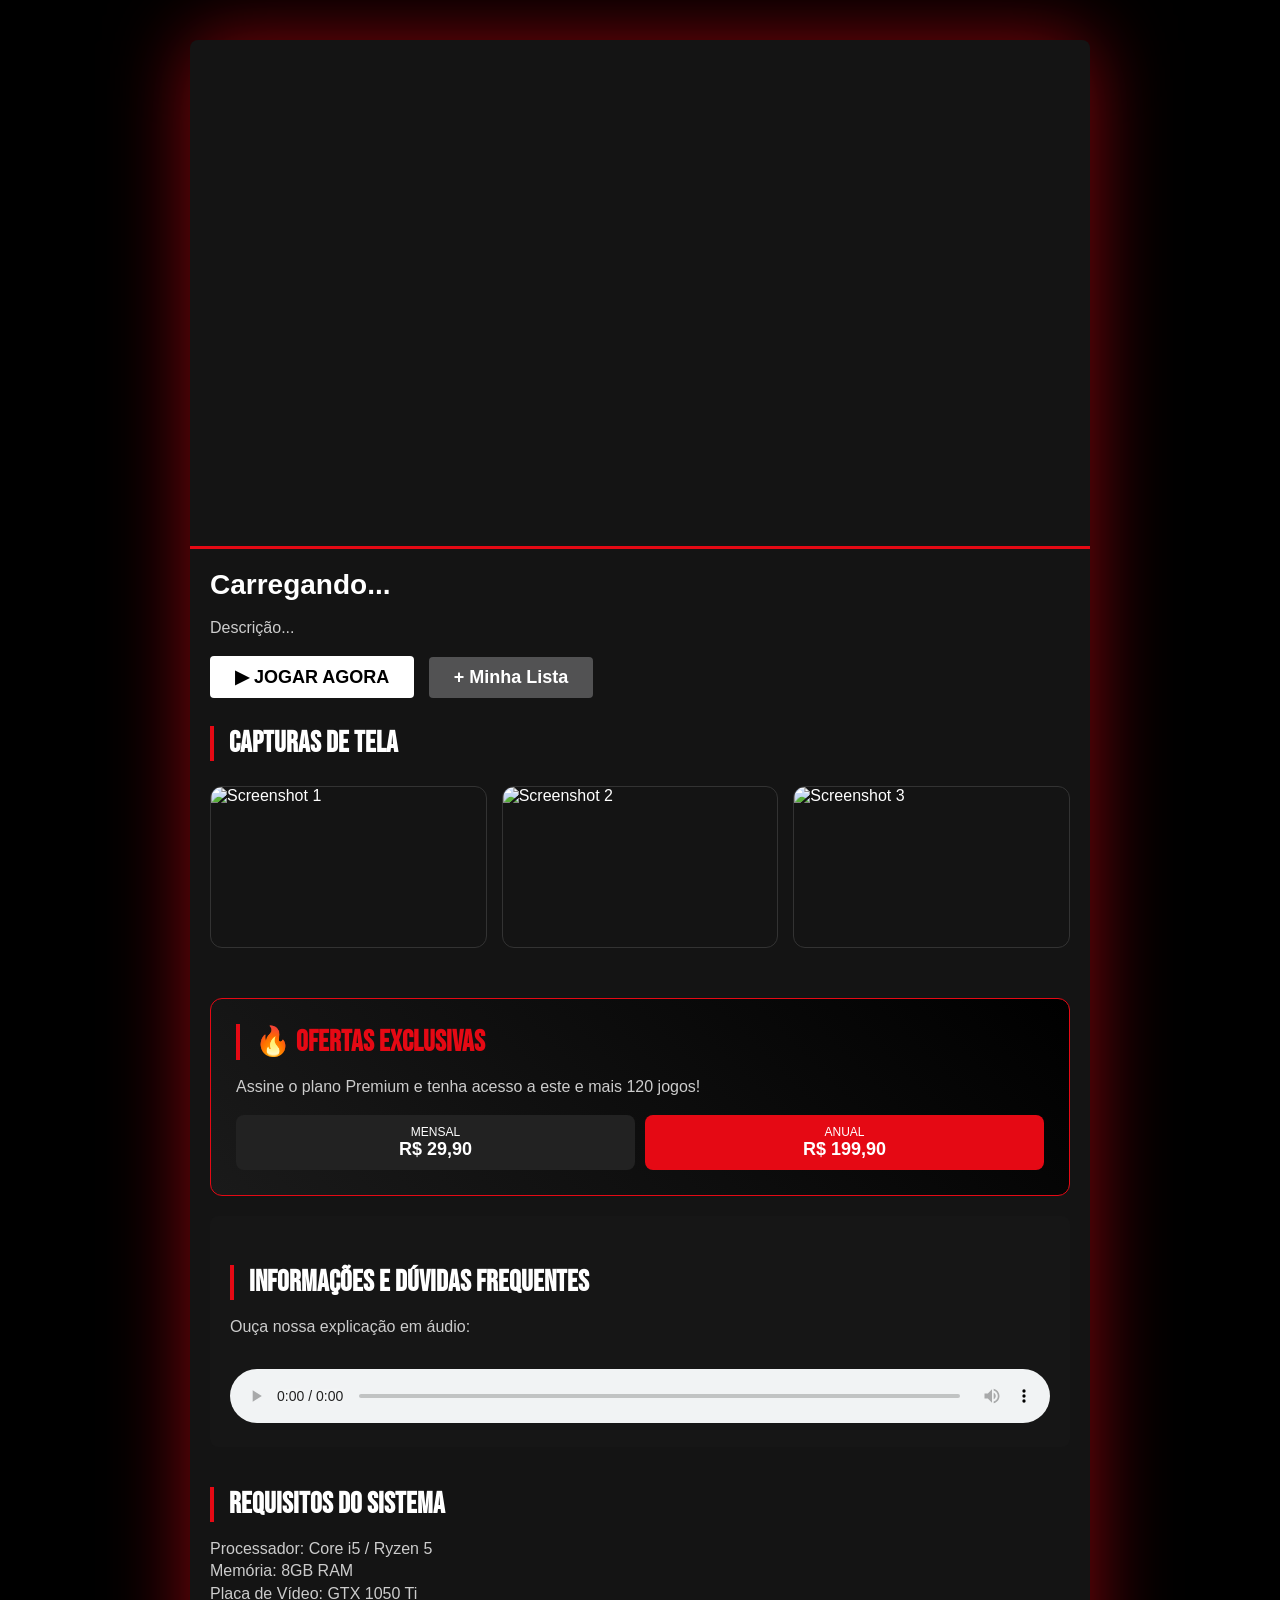
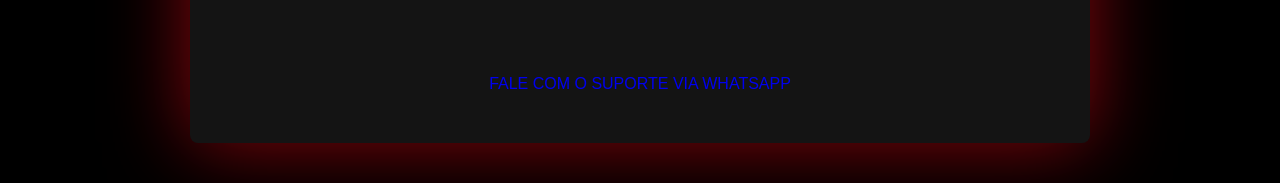
==== jogo.html @ f3fb30e5 "Add files via upload" ====
<!DOCTYPE html>
<html lang="pt-BR">
<head>
    <meta charset="UTF-8">
    <meta name="viewport" content="width=device-width, initial-scale=1.0">
    <title id="page-title">Gameflix</title>
    <link href="https://fonts.googleapis.com/css2?family=Bebas+Neue&display=swap" rel="stylesheet">
    <link rel="stylesheet" href="style.css">
    <style>
        body { background-color: #000; margin: 0; padding: 0; display: flex; justify-content: center; min-height: 100vh; }
        #gamePageModal { display: flex !important; position: relative; width: 100%; justify-content: center; padding: 40px 0; }
        .modal-content { margin-top: 0; box-shadow: 0 0 80px rgba(229, 9, 20, 0.6); width: 90%; max-width: 900px; }
        .modal-close { display: none; } /* Remove o X de fechar */
        
        /* Ajuste para o carrossel aparecer corretamente */
        .screenshot-container {
            display: flex; gap: 15px; overflow-x: auto; padding: 10px 0;
            scrollbar-width: thin;
        }
        .screenshot-container img {
            width: 280px; height: 160px; border-radius: 12px; object-fit: cover;
            border: 1px solid #333;
        }
    </style>
</head>
<body>

    <div id="gamePageModal">
        <div class="modal-content">
            <div class="modal-hero">
                <iframe id="gameVideo" frameborder="0" allow="autoplay; encrypted-media" allowfullscreen></iframe>
            </div>

            <div class="modal-info">
                <h2 id="modalTitle">Carregando...</h2>
                <p id="modalDesc">Descrição...</p>
                
                <div class="modal-actions">
                    <button class="btn-play">▶ JOGAR AGORA</button>
                    <button class="btn-info">+ Minha Lista</button>
                </div>

                <div class="modal-section">
                    <h3>Capturas de Tela</h3>
                    <div class="screenshot-container">
                        <img src="https://via.placeholder.com/280x160?text=Imagem+1" alt="Screenshot 1">
                        <img src="https://via.placeholder.com/280x160?text=Imagem+2" alt="Screenshot 2">
                        <img src="https://via.placeholder.com/280x160?text=Imagem+3" alt="Screenshot 3">
                    </div>
                </div>

                <div class="modal-section" style="background: linear-gradient(45deg, #1a1a1a, #000); padding: 25px; border-radius: 12px; border: 1px solid #e50914; margin: 20px 0;">
                    <h3 style="color: #e50914; margin-top: 0;">🔥 OFERTAS EXCLUSIVAS</h3>
                    <p>Assine o plano Premium e tenha acesso a este e mais 120 jogos!</p>
                    <div style="display: flex; gap: 10px; margin-top: 15px;">
                        <div style="background: #222; padding: 10px; border-radius: 8px; flex: 1; text-align: center;">
                            <span style="display: block; font-size: 12px;">MENSAL</span>
                            <strong style="color: #fff; font-size: 18px;">R$ 29,90</strong>
                        </div>
                        <div style="background: #e50914; padding: 10px; border-radius: 8px; flex: 1; text-align: center;">
                            <span style="display: block; font-size: 12px;">ANUAL</span>
                            <strong style="color: #fff; font-size: 18px;">R$ 199,90</strong>
                        </div>
                    </div>
                </div>

                <div class="modal-section" style="background: #161616; padding: 20px; border-radius: 8px;">
                    <h3>Informações e Dúvidas Frequentes</h3>
                    <p>Ouça nossa explicação em áudio:</p>
                    <audio controls style="width: 100%; margin-top: 15px;">
                        <source src="seu-audio.mp3" type="audio/mpeg">
                    </audio>
                </div>

                <div class="modal-section">
                    <h3>Requisitos do Sistema</h3>
                    <p id="system-reqs">Processador: Core i5 / Ryzen 5<br>Memória: 8GB RAM<br>Placa de Vídeo: GTX 1050 Ti</p>
                </div>

                <div style="padding: 30px 0; text-align: center;">
                    <a href="https://wa.me/5553981045078" class="btn-wpp-glow" style="text-decoration: none;">
                        FALE COM O SUPORTE VIA WHATSAPP
                    </a>
                </div>
            </div>
        </div>
    </div>

    <script>
        const params = new URLSearchParams(window.location.search);
        const title = params.get('title');
        const video = params.get('video');
        const desc = params.get('desc');

        if (title) {
            document.getElementById('modalTitle').innerText = title;
            document.title = title + " - Gameflix";
        }
        if (desc) document.getElementById('modalDesc').innerText = desc;
        if (video) {
            document.getElementById('gameVideo').src = `https://www.youtube.com/embed/${video}?autoplay=1&rel=0`;
        }
    </script>
</body>
</html>
---- style.css ----
:root {
  --netflix-red: #e50914;
  --bg-dark: #000000; /* Antes era #141414 (cinza escuro) */
  --text-gray: #a3a3a3;
}

body {
  margin: 0;
  font-family: 'Helvetica Neue', Helvetica, Arial, sans-serif;
  background-color: #000000;
  color: #fff;
  
  overflow-x: hidden;
}

/* --- HEADER --- */
.pinning-header {
  position: fixed;
  top: 0;
  width: 100%;
  z-index: 1000;
  background: linear-gradient(to bottom, rgba(0,0,0,0.7) 10%, transparent);
  transition: background 0.3s;
}

.main-header {
  display: flex;
  align-items: center;
  padding: 15px 4%;
  gap: 20px;
}

.logo {
  color: var(--netflix-red);
  font-size: 28px;
  font-weight: bold;
  text-decoration: none;
  letter-spacing: -1px;
}

.nav-links {
  display: flex;
  list-style: none;
  gap: 18px;
  padding: 0;
  font-size: 14px;
}

.nav-links a {
  color: #e5e5e5;
  text-decoration: none;
  transition: color 0.3s;
}

.nav-links a:hover { color: var(--text-gray); }

.header-actions {
  margin-left: auto;
  display: flex;
  align-items: center;
  gap: 15px;
}

.header-actions button {
  background: transparent;
  border: none;
  color: #fff;
  cursor: pointer;
  font-size: 16px;
}

.header-actions img.profile {
  width: 32px;
  height: 32px;
  border-radius: 4px;
  cursor: pointer;
}

.banner {
  height: 100vh;
  display: flex;
  align-items: flex-end; /* Alinha o conteúdo no fundo */
  padding: 0 4% 120px 4%; /* O 120px garante que o texto não fique 'colado' no chão */
  position: relative;
  overflow: hidden;
  margin-bottom: 0px !important;
}
.banner-video {
  position: absolute;
  inset: 0;
  width: 100%;
  height: 100%;
  object-fit: cover;
  z-index: -1;
}

.banner::after {
  content: '';
  position: absolute;
  bottom: 0; 
  left: 0; 
  width: 100%; 
  height: 60px; /* Diminuído para apenas 60px para ser um corte seco e elegante */
  background: linear-gradient(to top, #000000, transparent);
  z-index: 1;
}
.banner::before {
  content: "";
  position: absolute;
  inset: 0;
  background: linear-gradient(to right, rgba(0,0,0,0.85), rgba(0,0,0,0.2));
  z-index: 1;
}

.banner-content {
  max-width: 600px;
  position: relative;
  z-index: 2;
  margin-bottom: 20px; /* Ajuste fino para a altura dos botões */
}

.banner-content h1 {
  font-size: 3rem;
  margin-bottom: 10px;
  text-shadow: 2px 2px 6px rgba(0,0,0,0.7);
}

.banner-content p {
  font-size: 16px;
  margin-bottom: 20px;
  text-shadow: 1px 1px 4px rgba(0,0,0,0.7);
}

.btn-play {
  background-color: #fff;
  color: #000;
  border: none;
  padding: 10px 25px;
  font-size: 18px;
  font-weight: bold;
  border-radius: 4px;
  cursor: pointer;
  margin-right: 10px;
}

.btn-info {
  background: rgba(109, 109, 110, 0.7);
  color: #fff;
  border: none;
  padding: 10px 25px;
  font-size: 18px;
  font-weight: bold;
  border-radius: 4px;
  cursor: pointer;
}

.row h2 {
  font-size: 1.4vw;
  color: #e5e5e5;
  margin-bottom: 2px;
}

.top-10-container {
  position: relative;
}

.top-10-scroll {
  display: flex;
  gap: 45px;
  overflow-x: auto;
  padding: 20px 0;
  scrollbar-width: none;
  scroll-behavior: smooth;
}

.top-10-scroll::-webkit-scrollbar { display: none; }

.card-container {
  position: relative;
  min-width: 300px;
  height: 260px;
  display: flex;
  align-items: flex-end;
  cursor: pointer;
  transition: transform 0.3s;
}

.card-container:hover {
  transform: scale(1.05);
}

.rank-number {
  position: absolute;
  left: -10px;
  bottom: -25px;
  font-size: 260px;
  font-weight: 900;
  line-height: 1;
  color: #000;
  -webkit-text-stroke: 6px #6a6a6a;
  z-index: 1;
  pointer-events: none;
}

.poster-img {
  width: 180px;
  height: 260px;
  object-fit: cover;
  z-index: 2;
  margin-left: 110px;
  border-radius: 4px;
  box-shadow: 0 0 15px rgba(0,0,0,0.5);
}

.badge-new {
  position: absolute;
  bottom: 8px;
  right: 12px;
  background-color: var(--netflix-red);
  color: white;
  font-size: 11px;
  font-weight: bold;
  padding: 2px 6px;
  border-radius: 2px;
  z-index: 3;
  text-transform: uppercase;
}

/* Setas de navegação */
.arrow-left, .arrow-right {
  position: absolute;
  top: 50%;
  transform: translateY(-50%);
  background: rgba(20,20,20,0.7);
  border: none;
  color: #fff;
  font-size: 2rem;
  cursor: pointer;
  z-index: 10;
  border-radius: 50%;
  width: 40px;
  height: 60px;
}

.arrow-left { left: 5px; }
.arrow-right { right: 5px; }

/* ROW normal jogos */
.games-scroll {
  display: flex;
  flex-wrap: wrap;
  gap: 14px;
}

.games-scroll::-webkit-scrollbar{
  display:none;
}

.game-card {
  width: calc((100% / 9) - 14px);
  height: 307px;
  object-fit: cover;
  border-radius: 4px;
  cursor: pointer;
  transition: transform .3s;
}

.game-card:hover{
  transform:scale(1.08);
}

/* BOTÃO COMPRAR AGORA - Estilo Futurista Neon */
.netflix-btn {
  display: inline-block;
  padding: 22px 55px;
  font-size: 26px;
  font-weight: bold;
  text-transform: uppercase;
  color: #fff;
  background: linear-gradient(90deg, #e50914, #ff3b3b);
  border: none;
  border-radius: 8px;
  cursor: pointer;
  position: relative;
  overflow: hidden;
  z-index: 1;
  transition: 0.3s;
  box-shadow: 0 0 10px #e50914, 0 0 20px #ff3b3b, 0 0 30px #ff3b3b;
  animation: float 2.5s ease-in-out infinite;
}

/* Glow animado */
.netflix-btn::before {
  content: "";
  position: absolute;
  top: -50%;
  left: -50%;
  width: 200%;
  height: 200%;
  background: linear-gradient(45deg, #ff0000, #ff3b3b, #ff0000, #ff3b3b);
  animation: glow 2.5s linear infinite;
  filter: blur(15px);
  z-index: -1;
}

@keyframes glow {
  0% { transform: rotate(0deg); }
  100% { transform: rotate(360deg); }
}

.netflix-btn:hover {
  transform: scale(1.1);
  box-shadow: 0 0 20px #ff0000, 0 0 30px #ff3b3b, 0 0 40px #ff3b3b;
}

.floating-btn-container {
  text-align: center;
  margin: 40px 0;
  position: relative;
  z-index: 10;
}

@keyframes float {
  0%, 100% { transform: translateY(0) scale(1); }
  50% { transform: translateY(-6px) scale(1.05); }
}

/* FAIXAS DE DESTAQUE */
.faixa-destaque{
  font-family:'Bebas Neue', sans-serif;
  color:#fff;
  text-align:center;
  padding:24px 40px;
  font-size:36px;
}

.top10-banner {
  display: flex;
  justify-content: center;
  margin-top: -0px; 
  margin-bottom: 110px;
}

.top10-banner img {
  max-width: 90%;
  height: auto;
  border-radius: 8px;
  display: block;

  /* Máscara horizontal: começa transparente na esquerda e fica sólida rapidamente */
  -webkit-mask-image: linear-gradient(
    to right, 
    transparent 0%, 
    black 15%, 
    black 100%
  );
  mask-image: linear-gradient(
    to right, 
    transparent 0%, 
    black 15%, 
    black 100%
  );
}

/* ===== MODAL NETFLIX STYLE ===== */
.netflix-modal {
  position: fixed;
  inset: 0;
  background: rgba(0,0,0,0.85);
  display: none;
  align-items: center;
  justify-content: center;
  z-index: 9999;
}

.netflix-modal.active {
  display: flex;
}

.modal-content {
  width: 90%;
  max-width: 900px;
  background: #141414;
  border-radius: 8px;
  overflow: hidden;
  box-shadow: 0 0 40px rgba(0,0,0,0.8);
  animation: modalFade .3s ease;
}

@keyframes modalFade {
  from { transform: scale(.95); opacity: 0; }
  to { transform: scale(1); opacity: 1; }
}

.modal-video {
  width: 100%;
  height: 480px;
  object-fit: cover;
  background: #000;
}

.modal-info {
  padding: 20px;
}

.modal-info h2 {
  margin: 0 0 10px;
  font-size: 28px;
}

.modal-info p {
  color: #ccc;
  font-size: 16px;
  line-height: 1.4;
}

.modal-close {
  position: absolute;
  top: 15px;
  right: 20px;
  font-size: 30px;
  color: #fff;
  cursor: pointer;
  z-index: 10;
}

/* Definição da Animação */
@keyframes subirSuave {
  from {
    opacity: 0;
    transform: translateY(30px); /* Começa 30px abaixo */
  }
  to {
    opacity: 1;
    transform: translateY(0); /* Termina na posição original */
  }
}

/* Aplicando a animação ao conteúdo do banner */
.banner-content {
  max-width: 600px;
  position: relative;
  z-index: 2;
  margin-bottom: 20px;
  
  /* Configurações da animação */
  animation: subirSuave 1s ease-out forwards;
  opacity: 0; /* Começa invisível até a animação iniciar */
}

/* Opcional: Pequeno atraso para os botões aparecerem depois do título */
.banner-content h1 {
  animation: subirSuave 0.8s ease-out 0.2s forwards;
  opacity: 0;
}

.banner-content p {
  animation: subirSuave 0.8s ease-out 0.4s forwards;
  opacity: 0;
}

.banner-content a, .btn-info {
  display: inline-block; /* Garante que a animação funcione bem nos botões */
  animation: subirSuave 0.8s ease-out 0.6s forwards;
  opacity: 0;
}

/* ===== ESTILOS DA TELA DE SPLASH GAMEFLIX ===== */
#splash-screen {
  position: fixed;
  inset: 0;
  background-color: #000; /* Fundo preto absoluto */
  display: flex;
  align-items: center;
  justify-content: center;
  z-index: 10000; /* Fica acima de tudo (header, banner, etc.) */
  overflow: hidden;
  transition: opacity 0.5s ease, visibility 0.5s;
}

/* Container do conteúdo para centralizar */
.splash-content {
  position: relative;
  display: flex;
  align-items: center;
  justify-content: center;
}

/* --- O Texto Principal (GAMEFLIX) --- */
.splash-text {
  font-family: 'Helvetica Neue', Helvetica, Arial, sans-serif;
  color: #e50914; /* Vermelho Netflix */
  font-size: 5rem; /* Tamanho grande inicial */
  font-weight: 900;
  letter-spacing: 2px;
  text-transform: uppercase;
  margin: 0;
  position: relative;
  z-index: 2;
  
  /* Aplica a animação de Zoom, Desfoque e Cores */
  animation: gameflix-intro 3.5s ease-out forwards;
}

/* --- Camadas de Cores Extras (Aberração Cromática) --- */
.splash-shadow-r, .splash-shadow-b {
  position: absolute;
  inset: 0;
  font-family: inherit;
  font-size: inherit;
  font-weight: inherit;
  letter-spacing: inherit;
  text-transform: inherit;
  opacity: 0;
  z-index: 1;
}

/* Camada Vermelha Atômica (Direita) */
.splash-shadow-r {
  color: #ff0000;
  animation: shadow-r 3.5s ease-out forwards;
}

/* Camada Azul/Ciano (Esquerda) */
.splash-shadow-b {
  color: #00ffff;
  animation: shadow-b 3.5s ease-out forwards;
}

/* === DEFINIÇÃO DAS ANIMAÇÕES (KEYFRAMES) === */

/* 1. Animação Principal: Zoom e Desfoque do Texto */
@keyframes gameflix-intro {
  0% {
    transform: scale(0.6); /* Começa menor */
    filter: blur(5px); /* Bem desfocado */
    opacity: 0;
  }
  15% {
    transform: scale(1.1); /* Zoom rápido (efeito de impacto) */
    filter: blur(0px); /* Fica nítido */
    opacity: 1;
  }
  70% {
    transform: scale(1.1); /* Mantém o tamanho e nitidez */
    filter: blur(0px);
    opacity: 1;
  }
  100% {
    transform: scale(10); /* Zoom GIGANTE (passa pela tela) */
    filter: blur(30px); /* Desfoca muito no final */
    opacity: 0; /* Some */
  }
}

/* 2. Animação da Camada Vermelha (Se desfaz para a direita) */
@keyframes shadow-r {
  0%, 15% { opacity: 0; transform: translateX(0); }
  20% { opacity: 1; transform: translateX(10px) scale(1.1); filter: blur(2px); }
  100% { opacity: 0; transform: translateX(150px) scale(15); filter: blur(30px); }
}

/* 3. Animação da Camada Ciano (Se desfaz para a esquerda) */
@keyframes shadow-b {
  0%, 15% { opacity: 0; transform: translateX(0); }
  20% { opacity: 1; transform: translateX(-10px) scale(1.1); filter: blur(2px); }
  100% { opacity: 0; transform: translateX(-150px) scale(15); filter: blur(30px); }
}

/* Classe para esconder a splash screen no final */
#splash-screen.fade-out {
  opacity: 0;
  visibility: hidden;
  pointer-events: none; /* Garante que o usuário possa clicar no site */
}

.search-box {
    display: flex;
    align-items: center;
    background: rgba(0, 0, 0, 0.5);
    border: 1px solid #444;
    padding: 5px 10px;
    border-radius: 4px;
    transition: all 0.3s;
}

.search-box input {
    background: transparent;
    border: none;
    color: #fff;
    outline: none;
    width: 0; /* Começa fechada */
    transition: width 0.4s;
    font-size: 14px;
}

/* Quando passar o mouse ou focar, ela abre */
.search-box:hover input, .search-box input:focus {
    width: 200px;
    margin-right: 10px;
}

.search-box button {
    background: transparent;
    border: none;
    color: #fff;
    cursor: pointer;
    font-size: 18px;
}

/* --- RODAPÉ ESTILO NETFLIX REAL --- */
.footer {
  background-color: #000;
  color: #757575; /* Cinza clássico da Netflix */
  padding: 50px 4% 20px;
  font-size: 13px;
  margin-top: 50px;
}

.footer-container {
  max-width: 1000px;
  margin: 0 auto;
}

.footer-contact {
  margin-bottom: 30px;
}

.footer-contact a {
  color: #757575;
  text-decoration: none;
}

.footer-contact a:hover {
  text-decoration: underline;
}

.footer-links {
  display: grid;
  grid-template-columns: repeat(4, 1fr); /* 4 colunas iguais */
  gap: 10px;
  margin-bottom: 30px;
}

.footer-column {
  list-style: none;
  padding: 0;
  margin: 0;
}

.footer-column li {
  margin-bottom: 12px;
}

.footer-column a {
  color: #757575;
  text-decoration: none;
}

.footer-column a:hover {
  text-decoration: underline;
}

.footer-country {
  font-size: 11px;
}

/* --- ESTILO DA TELA DE LOGIN --- */
#login-screen {
  position: fixed;
  inset: 0;
  background: linear-gradient(rgba(0,0,0,0.6), rgba(0,0,0,0.6)), 
              url('https://assets.nflxext.com/ffe/siteui/vlv3/f841d4c7-10e1-40af-bca1-07e3f8eb14af/60a92d3f-5835-43a0-98ef-66b976c1233f/BR-pt-20220502-popsignuptwoweeks-perspective_alpha_website_large.jpg');
  background-size: cover;
  background-position: center;
  z-index: 50000; /* Garante que fica na frente de tudo */
  display: flex;
  flex-direction: column;
}

.login-header { padding: 25px 50px; }

.login-box {
  background-color: rgba(0, 0, 0, 0.75);
  padding: 60px;
  width: 100%;
  max-width: 450px;
  margin: auto;
  border-radius: 8px;
}

.login-box h1 { margin-bottom: 28px; font-size: 32px; }

.input-group { margin-bottom: 16px; }

/* --- AJUSTE DOS CAMPOS DE LOGIN --- */
.login-box .input-group input {
  width: 100%;
  padding: 16px;
  background-color: #333 !important; /* O !important garante que o branco não volte */
  border: none;
  border-radius: 4px;
  color: #ffffff; /* Letras brancas ao digitar */
  font-size: 16px;
  outline: none;
  box-sizing: border-box; /* Evita que o campo 'escape' da caixa */
}

/* Cor do texto de exemplo (Email/Senha) */
.login-box .input-group input::placeholder {
  color: #8c8c8c;
}

/* Quando o usuário clica para digitar (Foco) */
.login-box .input-group input:focus {
  background-color: #454545 !important;
  box-shadow: 0 1px 0 var(--netflix-red); /* Linha vermelha discreta embaixo ao focar */
}

/* Remove o fundo amarelo/branco que o Chrome coloca automaticamente no preenchimento automático */
.login-box .input-group input:-webkit-autofill,
.login-box .input-group input:-webkit-autofill:hover, 
.login-box .input-group input:-webkit-autofill:focus {
  -webkit-text-fill-color: white;
  -webkit-box-shadow: 0 0 0px 1000px #333 inset;
  transition: background-color 5000s ease-in-out 0s;
}

.btn-login-submit {
  width: 100%;
  padding: 16px;
  background: var(--netflix-red);
  color: white;
  border: none;
  font-weight: bold;
  font-size: 16px;
  border-radius: 4px;
  cursor: pointer;
  margin-top: 24px;
}

.login-help {
  display: flex;
  justify-content: space-between;
  color: #b3b3b3;
  font-size: 13px;
  margin-top: 10px;
}

.login-footer-info { margin-top: 40px; color: #737373; }
.login-footer-info a { color: white; text-decoration: none; }

/* Classe para esconder a tela após login */
#login-screen.hidden { display: none; }

/* Ajuste da Logo do Banner */
#banner-logo {
    width: 100%;
    max-width: 350px; /* Tamanho ideal para desktop */
    height: auto;
    margin-bottom: 10px;
    display: block;
    filter: drop-shadow(0px 4px 10px rgba(0, 0, 0, 0.8)); /* Faz a logo se destacar do vídeo */
}

html, body {
    max-width: 100%;
    overflow-x: hidden;
}

/* ============================================================
   AJUSTE MOBILE UNIFICADO - GAMEFLIX (NÃO AFETA O PC)
   ============================================================ */
@media (max-width: 768px) {

  /* 1. Ajustes de Topo e Banner */
  .pinning-header { height: 60px; }
  
  .banner { 
    height: 45vh !important; 
    margin-top: 0;
    padding-bottom: 80px !important;
  }

  .banner-content {
    text-align: center;
    max-width: 100%;
  }

  #banner-logo {
    max-width: 220px !important;
    margin: 0 auto 15px auto !important;
  }

  .banner-content h1 { font-size: 1.8rem !important; }
  .banner-content p { font-size: 14px !important; }

  .btn-play, .btn-info {
    font-size: 14px !important;
    padding: 10px 15px !important;
    width: 90%;
    margin: 5px auto !important;
    display: block !important;
  }

  /* 2. Navegação e Busca */
  .nav-links { display: none !important; } /* Esconde categorias que não cabem */
  
  .header-actions { gap: 8px; }
  .search-box input:focus, .search-box:hover input { width: 120px; }

  /* 3. Ajuste das Fileiras de Jogos (Rows) */
  .row {
    margin-top: 20px !important;
    padding: 0 15px;
  }

  .row h2 {
    font-size: 1.1rem !important;
    margin-bottom: 15px !important;
  }

  .games-scroll {
    display: flex !important;
    flex-wrap: nowrap !important; /* Permite deslizar para o lado como na Netflix */
    overflow-x: auto !important;
    gap: 10px !important;
    padding-bottom: 15px;
  }

  .game-card {
    min-width: 130px !important;
    height: 190px !important;
    flex-shrink: 0;
    width: auto !important; /* Sobrescreve o cálculo de 9 colunas do PC */
  }

  /* 4. Números e Cards do Top 10 */
  .top10-banner {
    margin-bottom: 20px !important;
    margin-top: 10px;
  }

  .card-container {
    min-width: 160px !important;
    margin-right: 25px !important;
  }

  .rank-number {
    font-size: 100px !important;
    bottom: -15px !important;
    left: -10px !important;
    -webkit-text-stroke: 2px #6a6a6a !important;
    letter-spacing: -5px;
  }

  .poster-img {
    width: 110px !important;
    height: 160px !important;
    margin-left: 55px !important;
  }

  /* 5. Splash Screen e Modal */
  .splash-text { font-size: 2.5rem !important; }
  
  .modal-content { width: 95%; }
  .modal-video { height: 250px; }

  /* 6. Rodapé e Botões */
  .footer-links { grid-template-columns: repeat(2, 1fr); }
  
  .netflix-btn {
    padding: 15px 30px;
    font-size: 18px;
  }
}

/* --- ESTILO DO POPUP GAMEFLIX --- */
.modal-wpp { 
    display: none; 
    position: fixed; 
    z-index: 9999; 
    left: 0; 
    top: 0; 
    width: 100%; 
    height: 100%; 
    background-color: rgba(0, 0, 0, 0.85); 
    backdrop-filter: blur(8px); 
    align-items: center; 
    justify-content: center; 
    font-family: 'Arial', sans-serif; 
}

/* --- ESTILO ULTRA: AÇO ESCOVADO --- */
.modal-wpp-content { 
    background: rgba(0, 0, 0, 0.6); /* Fundo semi-transparente */
    backdrop-filter: blur(15px);   /* Efeito de vidro desfocado */
    color: white; 
    padding: 50px 40px; 
    border-radius: 15px; /* Bordas arredondadas ficam melhores no estilo futurista */
    width: 90%; 
    max-width: 450px; 
    text-align: center; 
    position: relative; 
    overflow: hidden; /* Importante para a luz não escapar */
    border: 1px solid rgb(0, 0, 0); /* Borda de vidro sutil */
    
    /* Glow futurista ciano/azul */
    box-shadow: 0 0 20px rgba(255, 0, 0, 0.332), 
                0 20px 50px rgba(0, 0, 0, 0.9);
}

/* --- ANIMAÇÃO --- */
@keyframes modalSurgir { 
    from { opacity: 0; transform: translateY(-30px) scale(0.9); } 
    to { opacity: 1; transform: translateY(0) scale(1); } 
}

.modal-wpp-content h2 { 
    color: #075e54; 
    margin-bottom: 25px; 
    font-size: 26px; 
    text-transform: uppercase; 
    letter-spacing: 1px; 
    font-family: 'Bebas Neue', sans-serif; 
} 

.modal-wpp-content p { 
    font-size: 16px; 
    line-height: 1.6; 
    margin-bottom: 30px; 
    color: #efefef; 
    font-weight: 300; 
}

.btn-wpp { 
    display: inline-block;
    padding: 15px 35px;
    font-size: 15px;
    font-weight: bold;
    text-transform: uppercase;
    color: #fff;
    background: linear-gradient(90deg, #075e54, #075e54);
    border: none;
    border-radius: 8px;
    cursor: pointer;
    position: relative;
    overflow: hidden;
    text-decoration: none;
    z-index: 1;
    transition: 0.3s;
    /* O mesmo brilho (glow) dos botões do site */
    box-shadow: 0 0 10px #075e54, 0 0 20px #075e54;
    /* A mesma animação de flutuar/pulsar */
    animation: float 2.5s ease-in-out infinite;
}

.btn-wpp:hover { 
    transform: scale(1.1);
    box-shadow: 0 0 20px #075e54, 0 0 40px #075e54;
}

/* Deixando o ícone do Zap branco para combinar com o estilo Premium */
.btn-wpp img { 
    width: 22px;
    vertical-align: middle;
    margin-right: 10px;
    filter: brightness(0) invert(1);
}

.close-wpp { 
    position: absolute; 
    top: 15px; 
    right: 20px; 
    font-size: 28px; 
    color: #666; 
    cursor: pointer; 
    transition: 0.2s; 
    line-height: 1; 
}

.close-wpp:hover { 
    color: #fff; 
    transform: rotate(90deg);
}

/* Efeito de Brilho Ambilight para o Modal */
.modal-content {
  position: relative;
  /* Cria uma sombra colorida suave que simula a luz saindo da tela */
  box-shadow: 0 0 50px rgba(229, 9, 20, 0.4); 
  transition: box-shadow 0.5s ease;
}

/* Escurecimento extra do fundo no modo cinema */
.netflix-modal.active {
  background: rgba(0, 0, 0, 0.95); /* Quase 100% preto */
  backdrop-filter: blur(10px); /* Desfoca o fundo do site */
}

/* Ajuste no vídeo para o brilho não vazar de forma estranha */
.modal-video {
  display: block;
  border-bottom: 2px solid #222;
}
/* Efeito Master de Desfoque no Fundo de Login */
body.modal-open #login-screen {
  filter: blur(10px) brightness(0.3);
  transition: all 0.4s ease;
  pointer-events: none;
}

/* Brilho especial para o QR Code no centro */
.modal-wpp-content {
  border: 1px solid rgba(37, 211, 102, 0.5);
  box-shadow: 0 0 50px rgba(37, 211, 102, 0.2);
}

.modal-wpp-content h2 {
  color:   color: ##075e54 !important; /* Título em verde WhatsApp */
 !important; /* Título em verde WhatsApp */
}
/* Limpa as manchas da animação da Splash Screen da frente do Modal */
#wppModal {
  z-index: 99999; /* Garante que o QR Code fique acima de qualquer animação */
}

/* Remove qualquer efeito de aberração cromática (manchas coloridas) de dentro do modal */
.modal-wpp-content * {
  animation: none !important;
  filter: none !important;
}

/* --- BALÃO DE INFORMAÇÕES (TOOLTIP) --- */
.game-card, .card-container {
  position: relative;
}

/* Criando o balão */
.game-card:hover::after, .card-container:hover::after {
  content: "OFERTA DE LANÇAMENTO • 70% OFF";
  position: absolute;
  bottom: 15px;
  left: 50%;
  transform: translateX(-50%);
  background: rgba(0, 0, 0, 0.9);
  color: #fff;
  padding: 8px 12px;
  font-size: 12px;
  font-weight: bold;
  border-radius: 4px;
  white-space: nowrap;
  z-index: 100;
  border: 1px solid var(--netflix-red);
  box-shadow: 0 4px 15px rgba(0,0,0,0.5);
  pointer-events: none; /* Garante que o balão não atrapalhe o clique */
  animation: fadeInTooltip 0.3s ease;
}
/* Estilo para alinhar os containers e permitir o scroll lateral */
.games-scroll {
    display: flex;
    gap: 15px;            /* Espaço entre os cards */
    padding: 20px;
    overflow-x: auto;     /* Ativa o scroll horizontal */
    scroll-behavior: smooth;
    -webkit-overflow-scrolling: touch; /* Scroll suave no celular */
}

/* Esconde a barra de scroll para ficar mais limpo (opcional) */
.games-scroll::-webkit-scrollbar {
    display: none;
}

/* Estilo da imagem do card para não distorcer */
.game-card {
    width: 200px;         /* Largura fixa do card */
    height: 300px;        /* Altura fixa do card */
    object-fit: cover;    /* Faz a imagem preencher o espaço sem esticar */
    border-radius: 8px;   /* Cantos arredondados */
    cursor: pointer;
    transition: transform 0.3s ease;
}

/* Efeito ao passar o mouse */
.game-container:hover {
    transform: scale(1.05); /* Aumenta levemente o card */
    z-index: 10;
}

/* --- EMBELEZAMENTO DA PÁGINA DE JOGO --- */

/* Trava o fundo */
body.modal-open { overflow: hidden; }

.game-modal-overlay {
    position: fixed;
    top: 0; left: 0;
    width: 100%; height: 100%;
    background: rgba(0, 0, 0, 0.8);
    display: none;
    z-index: 10000;
    justify-content: center;
    align-items: flex-start;
    overflow-y: auto;
    backdrop-filter: blur(15px);
    padding: 40px 10px;
}

.game-modal-container {
    background: linear-gradient(145deg, #141414, #000000);
    width: 95%;
    max-width: 850px;
    border-radius: 20px; /* Bordas mais arredondadas */
    overflow: hidden;
    position: relative;
    box-shadow: 0 25px 50px rgba(0,0,0,0.5), 0 0 15px rgba(229, 9, 20, 0.1);
    border: 1px solid #222;
    animation: modalSlideUp 0.5s cubic-bezier(0.25, 1, 0.5, 1);
}

@keyframes modalSlideUp {
    from { transform: translateY(50px); opacity: 0; }
    to { transform: translateY(0); opacity: 1; }
}

.modal-hero { 
    width: 100%; 
    aspect-ratio: 16/9; 
    border-bottom: 3px solid var(--netflix-red);
}

.modal-body { padding: 40px; }

/* Cards de Preço Estilizados */
.pricing-grid {
    display: grid;
    grid-template-columns: repeat(auto-fit, minmax(170px, 1fr));
    gap: 20px;
    margin: 30px 0;
}

.price-card {
    background: rgba(255, 255, 255, 0.03);
    padding: 25px;
    border-radius: 15px;
    text-align: center;
    border: 1px solid rgba(255, 255, 255, 0.1);
    transition: all 0.4s ease;
}

.price-card:hover { 
    background: rgba(229, 9, 20, 0.05);
    border-color: var(--netflix-red);
    transform: translateY(-10px);
    box-shadow: 0 10px 25px rgba(229, 9, 20, 0.3);
}

.price-card h4 { color: #ff3131; letter-spacing: 2px; font-size: 0.8rem; margin-bottom: 10px; }
.price-card .price { font-size: 1.8rem; font-weight: 800; color: #fff; }

.btn-buy {
    background: linear-gradient(90deg, #e50914, #ff3131);
    color: #fff;
    border: none;
    padding: 12px;
    border-radius: 8px;
    cursor: pointer;
    font-weight: 900;
    width: 100%;
    margin-top: 15px;
    transition: 0.3s;
    text-shadow: 1px 1px 2px rgba(0,0,0,0.5);
}

.btn-buy:hover { filter: brightness(1.2); transform: scale(1.02); }

/* Seções de Texto */
.modal-section { margin-bottom: 40px; }
.modal-section h3 { 
    font-family: 'Bebas Neue', sans-serif; 
    font-size: 1.8rem; 
    color: #fff; 
    border-left: 4px solid var(--netflix-red);
    padding-left: 15px;
    margin-bottom: 15px;
}

/* Scrollbar da Galeria */
.photo-carousel { 
    display: flex; gap: 15px; overflow-x: auto; padding-bottom: 15px; 
}
.photo-carousel img { 
    height: 160px; border-radius: 12px; object-fit: cover; 
    box-shadow: 0 5px 15px rgba(0,0,0,0.5);
    border: 1px solid #333;
}

.close-modal {
    position: absolute;
    right: 20px; top: 15px;
    font-size: 45px;
    color: rgba(255,255,255,0.5);
    cursor: pointer;
    z-index: 100;
    line-height: 1;
}
.close-modal:hover { color: #fff; }

.hidden {
  display: none;
}

 j7nu/* --- RESOLUÇÃO DEFINITIVA DO VÍDEO --- */
.modal-hero {
    position: relative;
    width: 100%;
    height: 480px; /* Isso dá a altura que faltava para o vídeo aparecer */
    background: #000;
    overflow: hidden;
    z-index: 1;
}

#gameVideo {
    position: absolute;
    top: 0;
    left: 0;
    width: 100% !important;
    height: 100% !important;
    border: none;
    display: block;
    z-index: 10;
}

/* Ajuste para celular */
@media (max-width: 768px) {
    .modal-hero {
        height: 250px; 
    }
}vvvvvvv/* --- RESOLUÇÃO DEFINITIVA DO VÍDEO --- */
.modal-hero {
    position: relative;
    width: 100%;
    height: 480px; /* Isso dá a altura que faltava para o vídeo aparecer */
    background: #000;
    overflow: hidden;
    z-index: 1;
}

#gameVideo {
    position: absolute;
    top: 0;
    left: 0;
    width: 100% !important;
    height: 100% !important;
    border: none;
    display: block;
    z-index: 10;
}

/* Ajuste para celular */
@media (max-width: 768px) {
    .modal-hero {
        height: 250px; 
    }
}
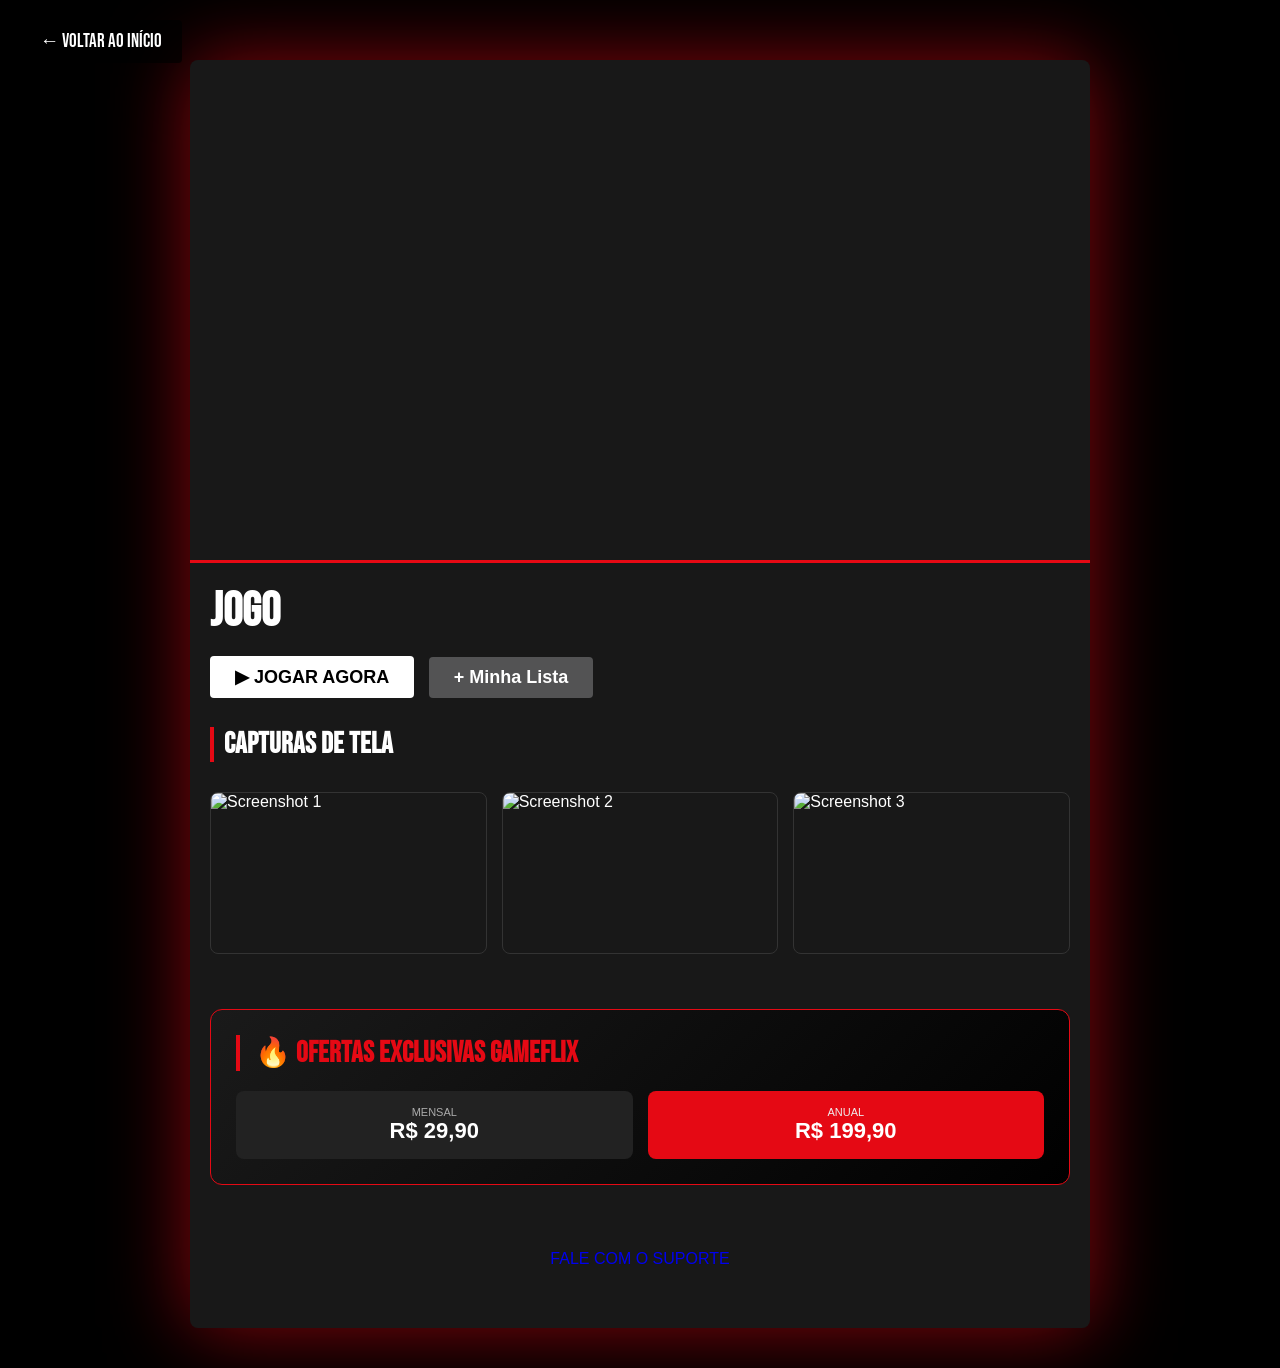
==== commit 05c05ea9: "Update jogo.html" ====
--- a/jogo.html
+++ b/jogo.html
@@ -7,33 +7,56 @@
     <link href="https://fonts.googleapis.com/css2?family=Bebas+Neue&display=swap" rel="stylesheet">
     <link rel="stylesheet" href="style.css">
     <style>
-        body { background-color: #000; margin: 0; padding: 0; display: flex; justify-content: center; min-height: 100vh; }
-        #gamePageModal { display: flex !important; position: relative; width: 100%; justify-content: center; padding: 40px 0; }
-        .modal-content { margin-top: 0; box-shadow: 0 0 80px rgba(229, 9, 20, 0.6); width: 90%; max-width: 900px; }
-        .modal-close { display: none; } /* Remove o X de fechar */
+        body { background-color: #000; margin: 0; padding: 0; }
         
-        /* Ajuste para o carrossel aparecer corretamente */
-        .screenshot-container {
-            display: flex; gap: 15px; overflow-x: auto; padding: 10px 0;
-            scrollbar-width: thin;
+        /* Botão Voltar */
+        .btn-back {
+            position: fixed;
+            top: 20px;
+            left: 20px;
+            background: rgba(0,0,0,0.7);
+            color: white;
+            border: none;
+            padding: 10px 20px;
+            font-size: 1.2rem;
+            cursor: pointer;
+            z-index: 9999;
+            border-radius: 4px;
+            text-decoration: none;
+            font-family: 'Bebas Neue', sans-serif;
+            display: flex;
+            align-items: center;
+            gap: 10px;
+            transition: 0.3s;
         }
-        .screenshot-container img {
-            width: 280px; height: 160px; border-radius: 12px; object-fit: cover;
-            border: 1px solid #333;
+        .btn-back:hover { background: #e50914; }
+
+        #gamePageModal { display: flex; width: 100%; justify-content: center; padding-top: 60px; padding-bottom: 40px; }
+        .modal-content { 
+            background: #181818; 
+            width: 90%; 
+            max-width: 900px; 
+            box-shadow: 0 0 80px rgba(229, 9, 20, 0.6); 
+            border-radius: 8px;
+            overflow: hidden;
         }
+        .screenshot-container { display: flex; gap: 15px; overflow-x: auto; padding: 15px 0; }
+        .screenshot-container img { width: 280px; height: 160px; border-radius: 8px; object-fit: cover; border: 1px solid #333; }
     </style>
 </head>
 <body>
 
+    <a href="index.html" class="btn-back">← VOLTAR AO INÍCIO</a>
+
     <div id="gamePageModal">
         <div class="modal-content">
-            <div class="modal-hero">
-                <iframe id="gameVideo" frameborder="0" allow="autoplay; encrypted-media" allowfullscreen></iframe>
+            <div class="modal-hero" style="height: 500px;">
+                <iframe id="gameVideo" style="width:100%; height:100%; border:none;" allow="autoplay; encrypted-media" allowfullscreen></iframe>
             </div>
 
             <div class="modal-info">
-                <h2 id="modalTitle">Carregando...</h2>
-                <p id="modalDesc">Descrição...</p>
+                <h2 id="modalTitle" style="font-family: 'Bebas Neue', sans-serif; font-size: 3rem;">Carregando...</h2>
+                <p id="modalDesc" style="color: #a3a3a3; line-height: 1.6;">Descrição...</p>
                 
                 <div class="modal-actions">
                     <button class="btn-play">▶ JOGAR AGORA</button>
@@ -41,46 +64,30 @@
                 </div>
 
                 <div class="modal-section">
-                    <h3>Capturas de Tela</h3>
+                    <h3 style="color: #fff; border-left: 4px solid #e50914; padding-left: 10px;">CAPTURAS DE TELA</h3>
                     <div class="screenshot-container">
-                        <img src="https://via.placeholder.com/280x160?text=Imagem+1" alt="Screenshot 1">
-                        <img src="https://via.placeholder.com/280x160?text=Imagem+2" alt="Screenshot 2">
-                        <img src="https://via.placeholder.com/280x160?text=Imagem+3" alt="Screenshot 3">
+                        <img src="https://via.placeholder.com/280x160/222/fff?text=Imagem+1" alt="Screenshot 1">
+                        <img src="https://via.placeholder.com/280x160/222/fff?text=Imagem+2" alt="Screenshot 2">
+                        <img src="https://via.placeholder.com/280x160/222/fff?text=Imagem+3" alt="Screenshot 3">
                     </div>
                 </div>
 
-                <div class="modal-section" style="background: linear-gradient(45deg, #1a1a1a, #000); padding: 25px; border-radius: 12px; border: 1px solid #e50914; margin: 20px 0;">
-                    <h3 style="color: #e50914; margin-top: 0;">🔥 OFERTAS EXCLUSIVAS</h3>
-                    <p>Assine o plano Premium e tenha acesso a este e mais 120 jogos!</p>
-                    <div style="display: flex; gap: 10px; margin-top: 15px;">
-                        <div style="background: #222; padding: 10px; border-radius: 8px; flex: 1; text-align: center;">
-                            <span style="display: block; font-size: 12px;">MENSAL</span>
-                            <strong style="color: #fff; font-size: 18px;">R$ 29,90</strong>
+                <div class="modal-section" style="background: linear-gradient(135deg, #1a1a1a 0%, #000 100%); padding: 25px; border-radius: 12px; border: 1px solid #e50914; margin: 25px 0;">
+                    <h3 style="color: #e50914; margin-top: 0; font-family: 'Bebas Neue';">🔥 OFERTAS EXCLUSIVAS GAMEFLIX</h3>
+                    <div style="display: flex; gap: 15px; margin-top: 20px;">
+                        <div style="background: #222; padding: 15px; border-radius: 8px; flex: 1; text-align: center;">
+                            <span style="display: block; font-size: 11px; color: #aaa;">MENSAL</span>
+                            <strong style="color: #fff; font-size: 22px;">R$ 29,90</strong>
                         </div>
-                        <div style="background: #e50914; padding: 10px; border-radius: 8px; flex: 1; text-align: center;">
-                            <span style="display: block; font-size: 12px;">ANUAL</span>
-                            <strong style="color: #fff; font-size: 18px;">R$ 199,90</strong>
+                        <div style="background: #e50914; padding: 15px; border-radius: 8px; flex: 1; text-align: center;">
+                            <span style="display: block; font-size: 11px; color: #eee;">ANUAL</span>
+                            <strong style="color: #fff; font-size: 22px;">R$ 199,90</strong>
                         </div>
                     </div>
                 </div>
 
-                <div class="modal-section" style="background: #161616; padding: 20px; border-radius: 8px;">
-                    <h3>Informações e Dúvidas Frequentes</h3>
-                    <p>Ouça nossa explicação em áudio:</p>
-                    <audio controls style="width: 100%; margin-top: 15px;">
-                        <source src="seu-audio.mp3" type="audio/mpeg">
-                    </audio>
-                </div>
-
-                <div class="modal-section">
-                    <h3>Requisitos do Sistema</h3>
-                    <p id="system-reqs">Processador: Core i5 / Ryzen 5<br>Memória: 8GB RAM<br>Placa de Vídeo: GTX 1050 Ti</p>
-                </div>
-
-                <div style="padding: 30px 0; text-align: center;">
-                    <a href="https://wa.me/5553981045078" class="btn-wpp-glow" style="text-decoration: none;">
-                        FALE COM O SUPORTE VIA WHATSAPP
-                    </a>
+                <div style="padding: 40px 0; text-align: center;">
+                    <a href="https://wa.me/5553981045078" class="btn-wpp-glow" style="text-decoration: none;">FALE COM O SUPORTE</a>
                 </div>
             </div>
         </div>
@@ -88,18 +95,12 @@
 
     <script>
         const params = new URLSearchParams(window.location.search);
-        const title = params.get('title');
-        const video = params.get('video');
-        const desc = params.get('desc');
-
-        if (title) {
-            document.getElementById('modalTitle').innerText = title;
-            document.title = title + " - Gameflix";
-        }
-        if (desc) document.getElementById('modalDesc').innerText = desc;
-        if (video) {
-            document.getElementById('gameVideo').src = `https://www.youtube.com/embed/${video}?autoplay=1&rel=0`;
+        document.getElementById('modalTitle').innerText = params.get('title') || 'Jogo';
+        document.getElementById('modalDesc').innerText = params.get('desc') || '';
+        const videoId = params.get('video');
+        if (videoId) {
+            document.getElementById('gameVideo').src = `https://www.youtube.com/embed/${videoId}?autoplay=1&rel=0`;
         }
     </script>
 </body>
-</html>+</html>
